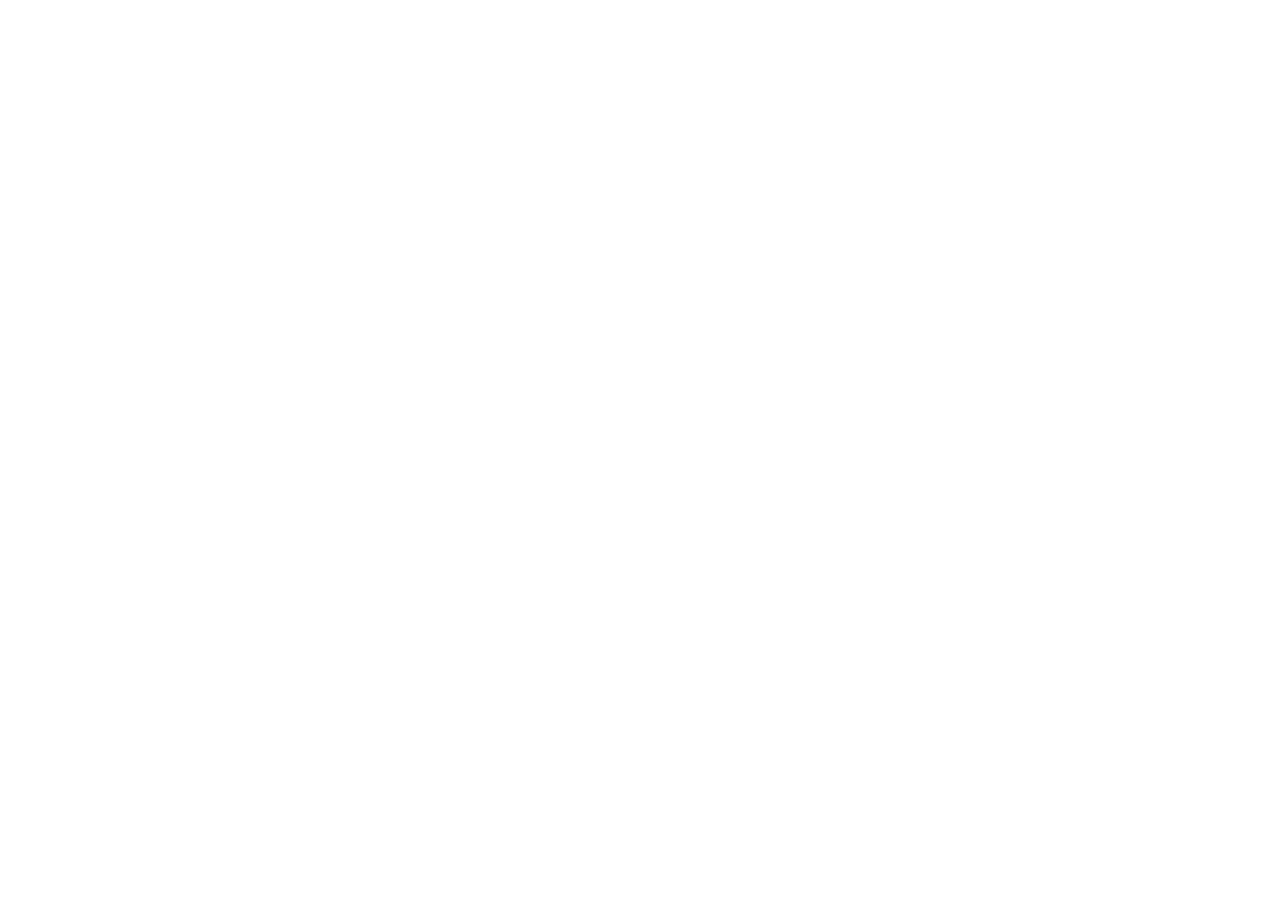
==== PlantPlaces18FS002/WcfService1/index.html @ 7a571951 "Add XHTML 1.0 strict markup to initial page" ====
﻿<!DOCTYPE html PUBLIC "-//W3C//DTD XHTML 1.0 Strict//EN"
          "http://www.w3.org/TR/xhtml1/DTD/xhtml1-strict.dtd">
<html xmlns="http://www.w3.org/1999/xhtml" lang="en" xml:lang="en">
<head>
    <title>My page title</title>
</head>
<body>

</body>
</html>
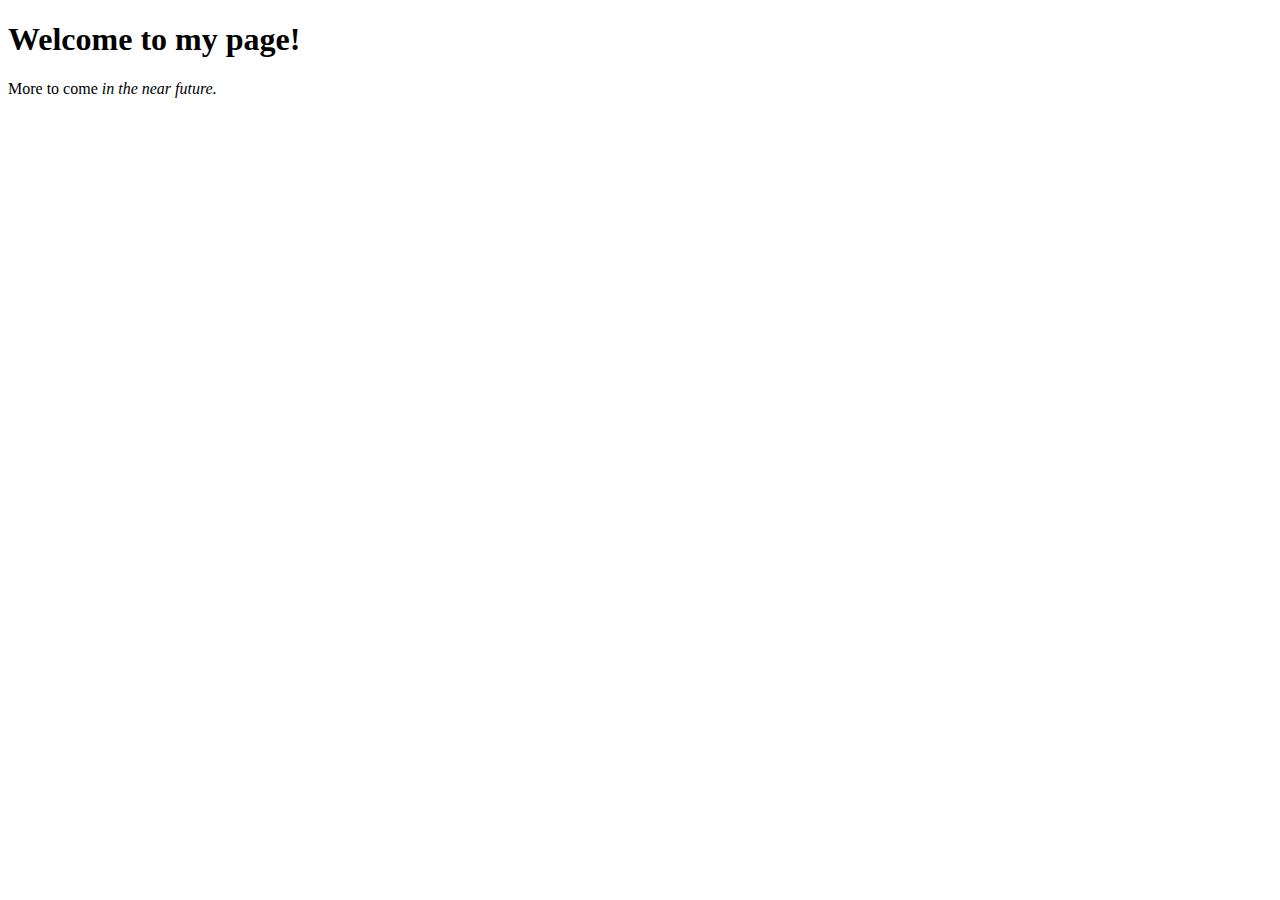
==== commit 8273746b: "Add some text content." ====
--- a/PlantPlaces18FS002/WcfService1/index.html
+++ b/PlantPlaces18FS002/WcfService1/index.html
@@ -5,6 +5,10 @@
     <title>My page title</title>
 </head>
 <body>
+    <div>
+        <h1>Welcome to my page!</h1>
+        More to come <em>in the near future.</em>
+    </div>
 
 </body>
 </html>
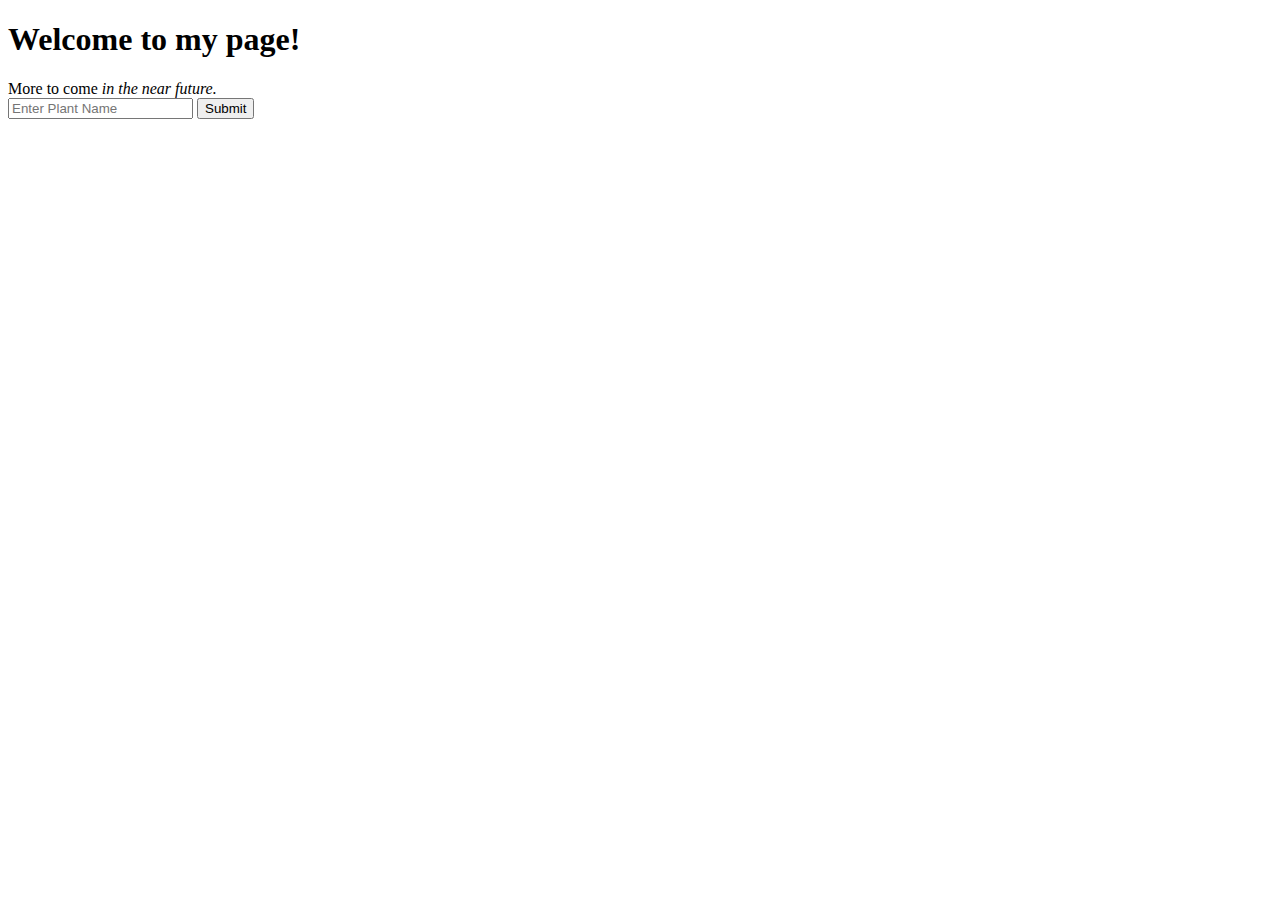
==== commit 1969bfeb: "Add plant search form" ====
--- a/PlantPlaces18FS002/WcfService1/index.html
+++ b/PlantPlaces18FS002/WcfService1/index.html
@@ -9,6 +9,9 @@
         <h1>Welcome to my page!</h1>
         More to come <em>in the near future.</em>
     </div>
-
+    <form action="http://www.plantplaces.com/perl/viewplants.pl" method="get">
+        <input name="Combined_Name" type="text" placeholder="Enter Plant Name"/>
+        <input type="submit"/>
+    </form>
 </body>
 </html>
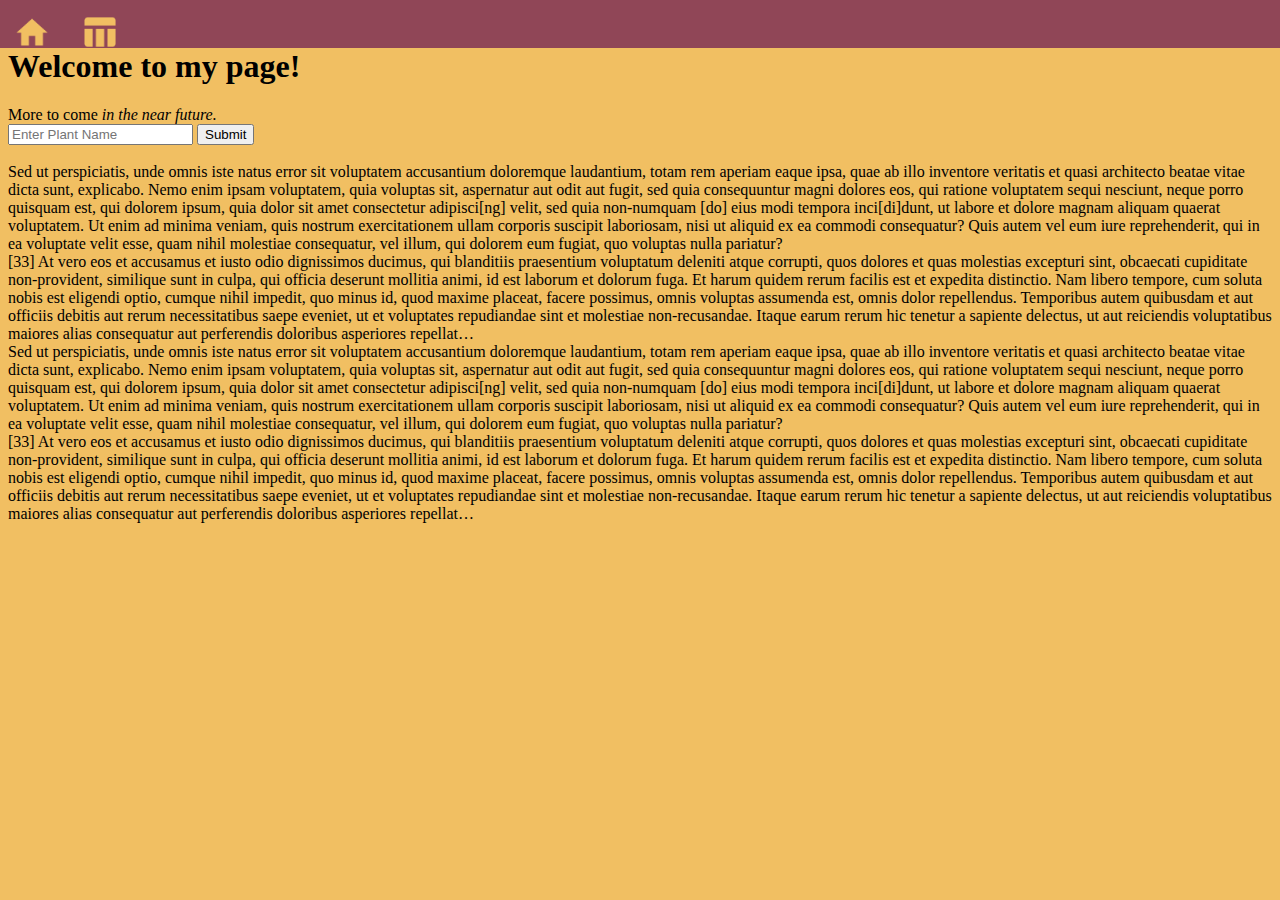
==== commit 4a0b3fad: "Add CSS for different look and feel: web, mobile, print" ====
--- a/PlantPlaces18FS002/WcfService1/index.html
+++ b/PlantPlaces18FS002/WcfService1/index.html
@@ -2,16 +2,35 @@
           "http://www.w3.org/TR/xhtml1/DTD/xhtml1-strict.dtd">
 <html xmlns="http://www.w3.org/1999/xhtml" lang="en" xml:lang="en">
 <head>
+    <link rel="stylesheet" href="styles.css" type="text/css"/>
+    <link rel="stylesheet" href="print.css" type="text/css" media="print"/>
+    <link rel="stylesheet" href="mobile.css" type="text/css" media="screen and (max-device-width: 480px)" />
     <title>My page title</title>
 </head>
 <body>
-    <div>
-        <h1>Welcome to my page!</h1>
-        More to come <em>in the near future.</em>
+    <div id="topnav">
+        <a href="/"><img src="images/ic_home.png" alt="Back to Home" /></a>
+        <a href="/plants.html"><img src="images/ic_table_chart.png" alt="View all of my plants" /></a>
     </div>
-    <form action="http://www.plantplaces.com/perl/viewplants.pl" method="get">
-        <input name="Combined_Name" type="text" placeholder="Enter Plant Name"/>
-        <input type="submit"/>
-    </form>
+    <div id="content">
+        <div>
+            <h1>Welcome to my page!</h1>
+            More to come <em>in the near future.</em>
+        </div>
+        <form action="http://www.plantplaces.com/perl/viewplants.pl" method="get">
+            <input name="Combined_Name" type="text" placeholder="Enter Plant Name" />
+            <input type="submit" />
+        </form>
+        <div id="junk">
+            <br />
+            Sed ut perspiciatis, unde omnis iste natus error sit voluptatem accusantium doloremque laudantium, totam rem aperiam eaque ipsa, quae ab illo inventore veritatis et quasi architecto beatae vitae dicta sunt, explicabo. Nemo enim ipsam voluptatem, quia voluptas sit, aspernatur aut odit aut fugit, sed quia consequuntur magni dolores eos, qui ratione voluptatem sequi nesciunt, neque porro quisquam est, qui dolorem ipsum, quia dolor sit amet consectetur adipisci[ng] velit, sed quia non-numquam [do] eius modi tempora inci[di]dunt, ut labore et dolore magnam aliquam quaerat voluptatem. Ut enim ad minima veniam, quis nostrum exercitationem ullam corporis suscipit laboriosam, nisi ut aliquid ex ea commodi consequatur? Quis autem vel eum iure reprehenderit, qui in ea voluptate velit esse, quam nihil molestiae consequatur, vel illum, qui dolorem eum fugiat, quo voluptas nulla pariatur?
+            <br/>
+            [33] At vero eos et accusamus et iusto odio dignissimos ducimus, qui blanditiis praesentium voluptatum deleniti atque corrupti, quos dolores et quas molestias excepturi sint, obcaecati cupiditate non-provident, similique sunt in culpa, qui officia deserunt mollitia animi, id est laborum et dolorum fuga. Et harum quidem rerum facilis est et expedita distinctio. Nam libero tempore, cum soluta nobis est eligendi optio, cumque nihil impedit, quo minus id, quod maxime placeat, facere possimus, omnis voluptas assumenda est, omnis dolor repellendus. Temporibus autem quibusdam et aut officiis debitis aut rerum necessitatibus saepe eveniet, ut et voluptates repudiandae sint et molestiae non-recusandae. Itaque earum rerum hic tenetur a sapiente delectus, ut aut reiciendis voluptatibus maiores alias consequatur aut perferendis doloribus asperiores repellat…
+            <br />
+            Sed ut perspiciatis, unde omnis iste natus error sit voluptatem accusantium doloremque laudantium, totam rem aperiam eaque ipsa, quae ab illo inventore veritatis et quasi architecto beatae vitae dicta sunt, explicabo. Nemo enim ipsam voluptatem, quia voluptas sit, aspernatur aut odit aut fugit, sed quia consequuntur magni dolores eos, qui ratione voluptatem sequi nesciunt, neque porro quisquam est, qui dolorem ipsum, quia dolor sit amet consectetur adipisci[ng] velit, sed quia non-numquam [do] eius modi tempora inci[di]dunt, ut labore et dolore magnam aliquam quaerat voluptatem. Ut enim ad minima veniam, quis nostrum exercitationem ullam corporis suscipit laboriosam, nisi ut aliquid ex ea commodi consequatur? Quis autem vel eum iure reprehenderit, qui in ea voluptate velit esse, quam nihil molestiae consequatur, vel illum, qui dolorem eum fugiat, quo voluptas nulla pariatur?
+            <br />
+            [33] At vero eos et accusamus et iusto odio dignissimos ducimus, qui blanditiis praesentium voluptatum deleniti atque corrupti, quos dolores et quas molestias excepturi sint, obcaecati cupiditate non-provident, similique sunt in culpa, qui officia deserunt mollitia animi, id est laborum et dolorum fuga. Et harum quidem rerum facilis est et expedita distinctio. Nam libero tempore, cum soluta nobis est eligendi optio, cumque nihil impedit, quo minus id, quod maxime placeat, facere possimus, omnis voluptas assumenda est, omnis dolor repellendus. Temporibus autem quibusdam et aut officiis debitis aut rerum necessitatibus saepe eveniet, ut et voluptates repudiandae sint et molestiae non-recusandae. Itaque earum rerum hic tenetur a sapiente delectus, ut aut reiciendis voluptatibus maiores alias consequatur aut perferendis doloribus asperiores repellat…
+        </div>
+    </div>
 </body>
 </html>
--- a/PlantPlaces18FS002/WcfService1/styles.css
+++ b/PlantPlaces18FS002/WcfService1/styles.css
@@ -0,0 +1,18 @@
+﻿body {
+    background-color: #F1BF62;
+}
+#topnav {
+    background-color: #904657;
+    margin-top:0px;
+    position:fixed;
+    vertical-align:top;
+    left:0;
+    top:0;
+    height:3em;
+    width:100%;
+    z-index:100;
+}
+#content {
+    position:relative;
+    margin-top:3em;
+}--- a/PlantPlaces18FS002/WcfService1/print.css
+++ b/PlantPlaces18FS002/WcfService1/print.css
@@ -0,0 +1,11 @@
+﻿body {
+
+}
+
+#topnav {
+    display:none;
+}
+
+#content {
+    position: relative;
+}
--- a/PlantPlaces18FS002/WcfService1/mobile.css
+++ b/PlantPlaces18FS002/WcfService1/mobile.css
@@ -0,0 +1,5 @@
+﻿body {
+}
+#junk {
+    display:none;
+}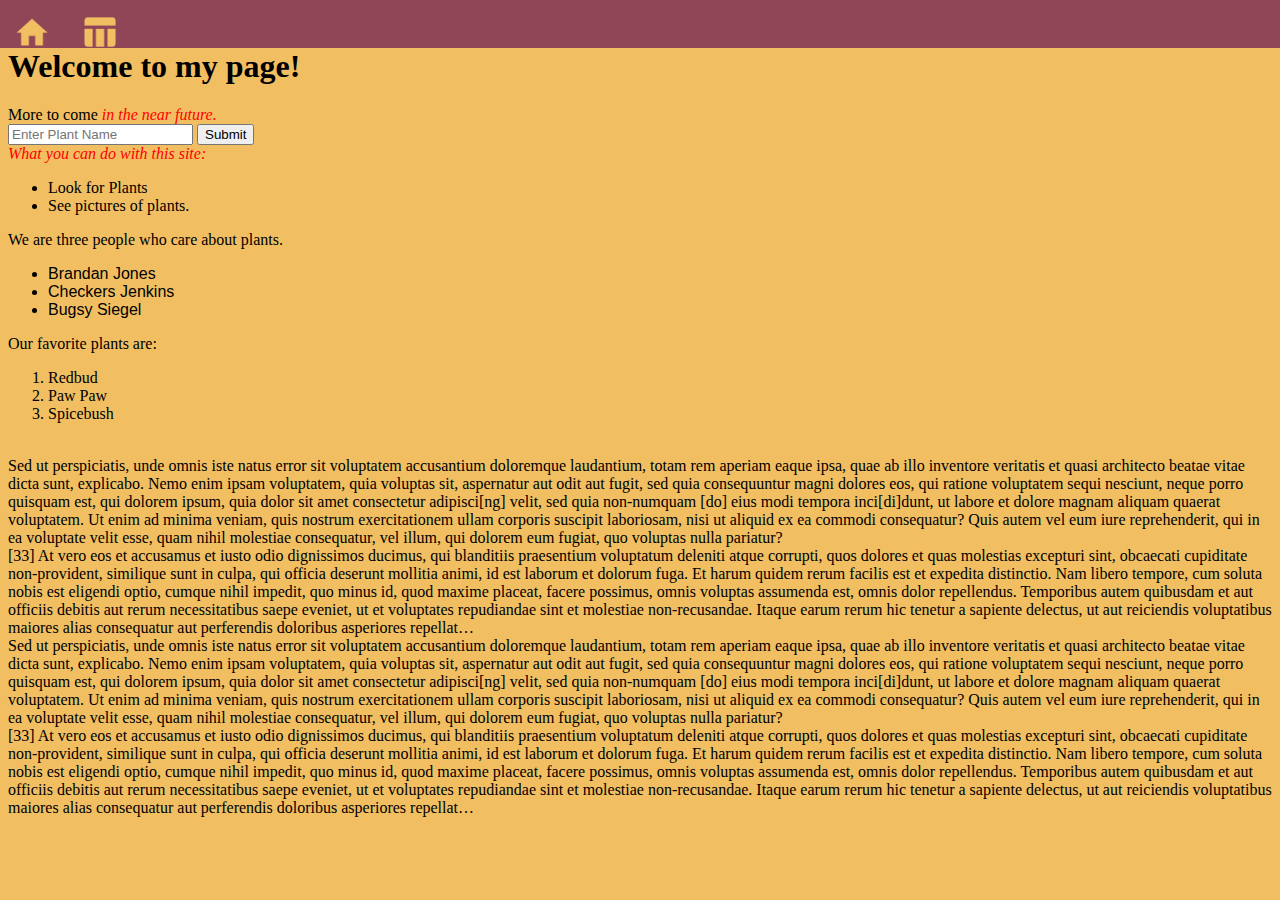
==== commit b3bde4fb: "Advanced CSS selectors" ====
--- a/PlantPlaces18FS002/WcfService1/index.html
+++ b/PlantPlaces18FS002/WcfService1/index.html
@@ -8,7 +8,7 @@
     <title>My page title</title>
 </head>
 <body>
-    <div id="topnav">
+    <div id="topnav" class="nomobile">
         <a href="/"><img src="images/ic_home.png" alt="Back to Home" /></a>
         <a href="/plants.html"><img src="images/ic_table_chart.png" alt="View all of my plants" /></a>
     </div>
@@ -21,7 +21,26 @@
             <input name="Combined_Name" type="text" placeholder="Enter Plant Name" />
             <input type="submit" />
         </form>
-        <div id="junk">
+        <em>What you can do with this site:</em>
+        <ul>
+            <li>Look for Plants</li>
+            <li>See pictures of plants.</li>
+        </ul>
+        <div id="aboutus">
+            We are three people who care about plants.
+            <ul>
+                <li>Brandan Jones</li>
+                <li>Checkers Jenkins</li>
+                <li>Bugsy Siegel</li>
+            </ul>
+            Our favorite plants are:
+            <ol>
+                <li>Redbud</li>
+                <li>Paw Paw</li>
+                <li>Spicebush</li>
+            </ol>
+        </div>
+        <div class="nomobile">
             <br />
             Sed ut perspiciatis, unde omnis iste natus error sit voluptatem accusantium doloremque laudantium, totam rem aperiam eaque ipsa, quae ab illo inventore veritatis et quasi architecto beatae vitae dicta sunt, explicabo. Nemo enim ipsam voluptatem, quia voluptas sit, aspernatur aut odit aut fugit, sed quia consequuntur magni dolores eos, qui ratione voluptatem sequi nesciunt, neque porro quisquam est, qui dolorem ipsum, quia dolor sit amet consectetur adipisci[ng] velit, sed quia non-numquam [do] eius modi tempora inci[di]dunt, ut labore et dolore magnam aliquam quaerat voluptatem. Ut enim ad minima veniam, quis nostrum exercitationem ullam corporis suscipit laboriosam, nisi ut aliquid ex ea commodi consequatur? Quis autem vel eum iure reprehenderit, qui in ea voluptate velit esse, quam nihil molestiae consequatur, vel illum, qui dolorem eum fugiat, quo voluptas nulla pariatur?
             <br/>
--- a/PlantPlaces18FS002/WcfService1/styles.css
+++ b/PlantPlaces18FS002/WcfService1/styles.css
@@ -15,4 +15,12 @@
 #content {
     position:relative;
     margin-top:3em;
+}
+
+#aboutus ul li {
+    font-family:'Franklin Gothic Medium', 'Arial Narrow', Arial, sans-serif;
+}
+em {
+    font-style:italic;
+    color:red;
 }--- a/PlantPlaces18FS002/WcfService1/mobile.css
+++ b/PlantPlaces18FS002/WcfService1/mobile.css
@@ -1,5 +1,6 @@
 ﻿body {
+    background-color:turquoise;
 }
-#junk {
+.nomobile {
     display:none;
 }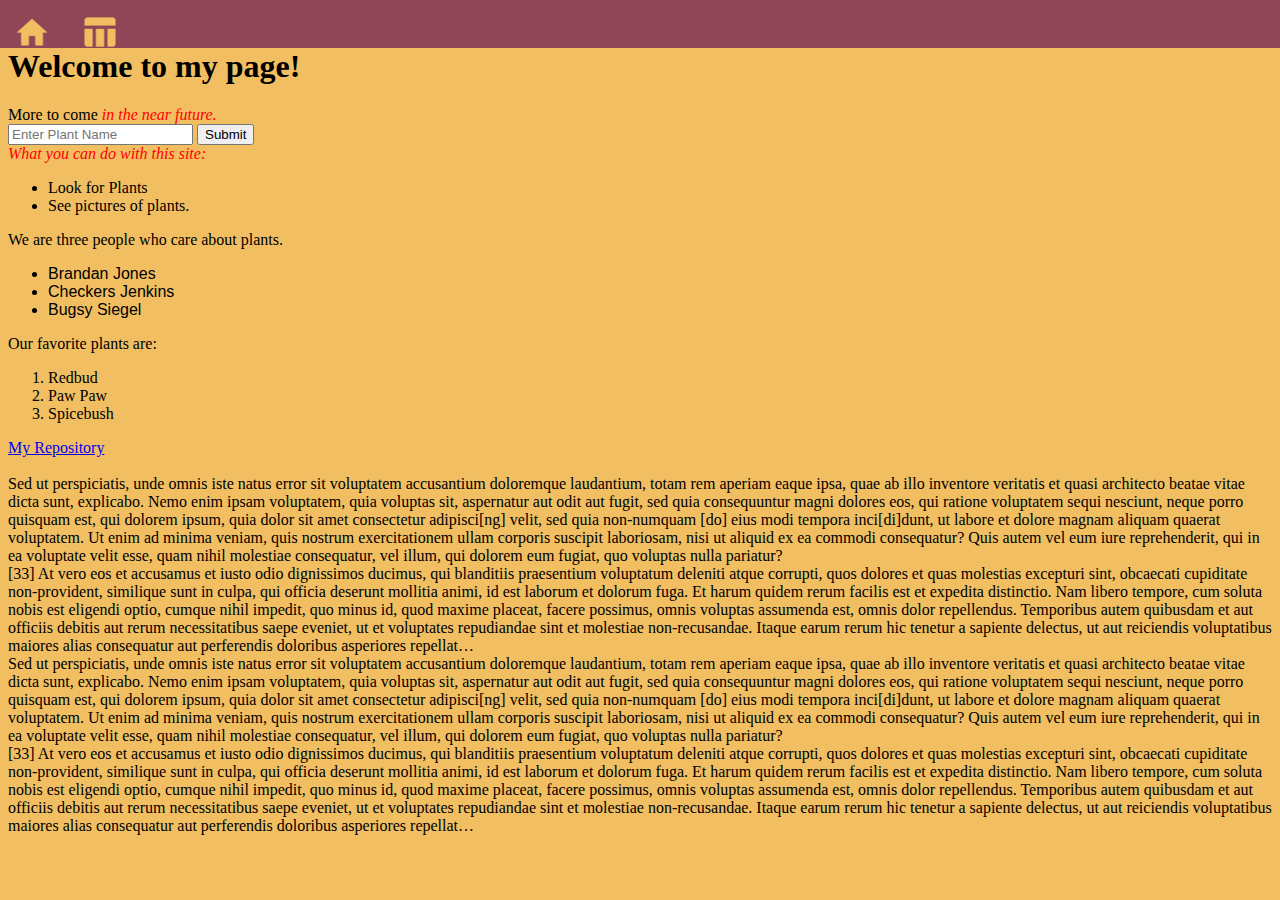
==== commit 72b0c753: "Start our XML and XSD" ====
--- a/PlantPlaces18FS002/WcfService1/index.html
+++ b/PlantPlaces18FS002/WcfService1/index.html
@@ -2,6 +2,8 @@
           "http://www.w3.org/TR/xhtml1/DTD/xhtml1-strict.dtd">
 <html xmlns="http://www.w3.org/1999/xhtml" lang="en" xml:lang="en">
 <head>
+    <link href="https://stackpath.bootstrapcdn.com/bootstrap/4.1.3/css/bootstrap.min.css" rel="stylesheet" integrity="sha384-MCw98/SFnGE8fJT3GXwEOngsV7Zt27NXFoaoApmYm81iuXoPkFOJwJ8ERdknLPMO" crossorigin="anonymous" />
+    <script src="https://stackpath.bootstrapcdn.com/bootstrap/4.1.3/js/bootstrap.min.js" integrity="sha384-ChfqqxuZUCnJSK3+MXmPNIyE6ZbWh2IMqE241rYiqJxyMiZ6OW/JmZQ5stwEULTy" crossorigin="anonymous"></script>
     <link rel="stylesheet" href="styles.css" type="text/css"/>
     <link rel="stylesheet" href="print.css" type="text/css" media="print"/>
     <link rel="stylesheet" href="mobile.css" type="text/css" media="screen and (max-device-width: 480px)" />
@@ -22,9 +24,9 @@
             <input type="submit" />
         </form>
         <em>What you can do with this site:</em>
-        <ul>
-            <li>Look for Plants</li>
-            <li>See pictures of plants.</li>
+        <ul class="list-group">
+            <li class="list-group-item active">Look for Plants</li>
+            <li class="list-group-item">See pictures of plants.</li>
         </ul>
         <div id="aboutus">
             We are three people who care about plants.
@@ -39,6 +41,7 @@
                 <li>Paw Paw</li>
                 <li>Spicebush</li>
             </ol>
+            <a href="https://github.uc.edu/jonesbr/PlantPlaces18FS002">My Repository</a>
         </div>
         <div class="nomobile">
             <br />
